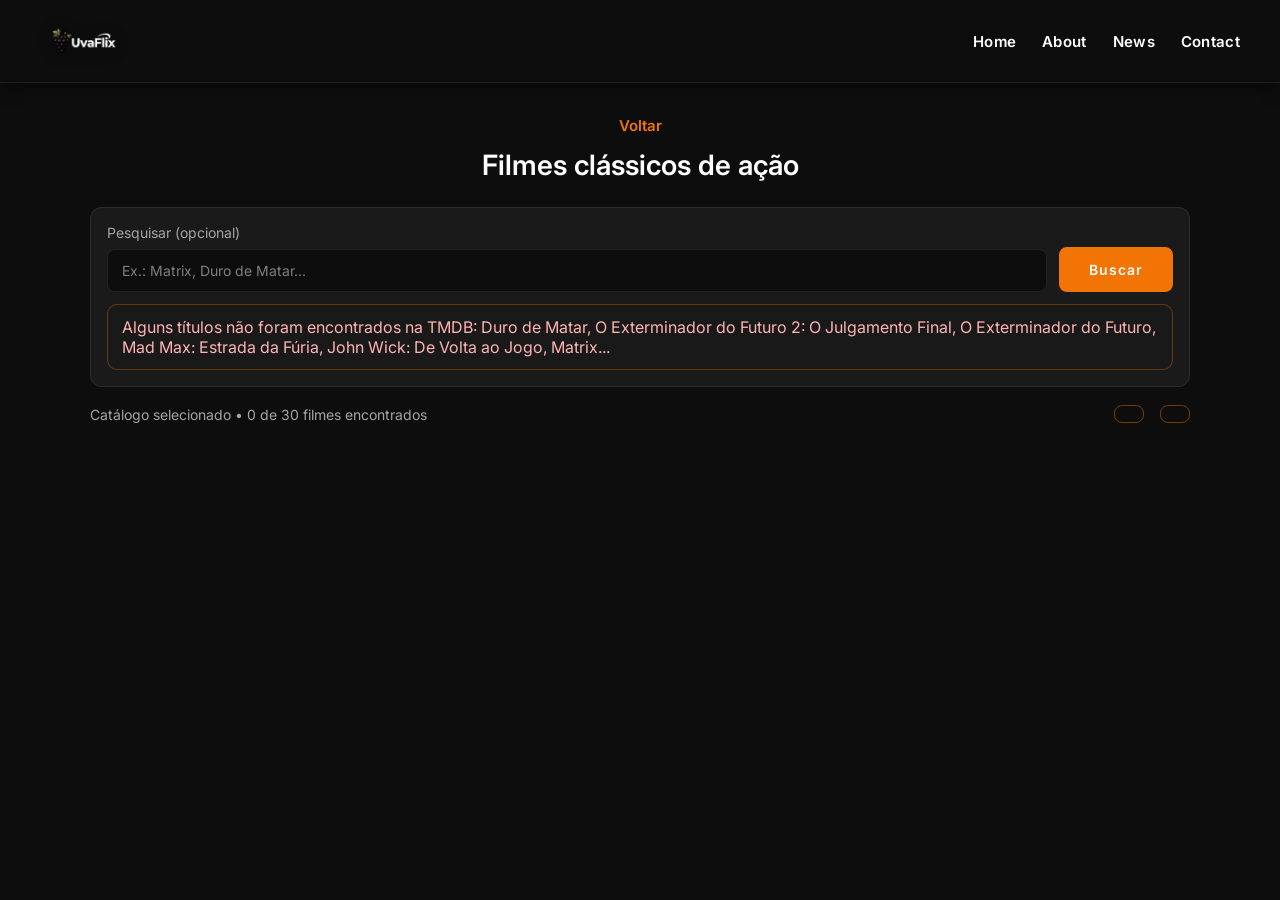
==== pages/action_page.html @ 2221e5d4 "mudanças no estilo e catalogo completo" ====
<!doctype html>
<html lang="pt-BR">
  <head>
    <meta charset="utf-8" />
    <link rel="preconnect" href="https://fonts.bunny.net">
    <link href="https://fonts.bunny.net/css?family=inter:400,600,700" rel="stylesheet" />
    <link rel="stylesheet" href="../style/style-comedy.css">
    <link rel="shortcut icon" href="../images/favicon.png" type="image/x-icon">
    <meta name="viewport" content="width=device-width, initial-scale=1" />
    <title>Catálogo de Ação</title>
  </head>
  <body>
    <header class="site-header">
      <nav class="site-nav" aria-label="Principal">
        <a href="./catalogo.html" class="logo-link" aria-label="Ir para o catálogo">
          <img src="../images/Logo-Img.png" alt="MeteUva" class="logo-img" width="200" height="64" />
        </a>
        <div class="nav-links">
          <a href="./index.html">Home</a>
          <a href="./sobre.html">About</a>
          <a href="./novidades.html">News</a>
          <a href="./contato.html">Contact</a>
        </div>
      </nav>
    </header>
    <div class="page-header">
      <a class="back" href="./catalogo.html">Voltar</a>
      <h1>Filmes clássicos de ação</h1>
    </div>

    <main class="wrap">
      <section class="panel">
        <div class="row">
          <label>
            Pesquisar (opcional)
            <input id="query" placeholder="Ex.: Matrix, Duro de Matar..." />
          </label>

          <button id="btnSearch" type="button">Buscar</button>
        </div>

        <div id="error" class="error"></div>
      </section>

      <div class="meta">
        <div class="left" id="status">Carregando…</div>
        <div class="pager">
          <button id="btnPrev" type="button"></button>
          <span id="pageInfo"></span>
          <button id="btnNext" type="button"></button>
        </div>
      </div>

      <section id="grid" class="grid" aria-live="polite"></section>
    </main>

    <script>
      const TMDB_API_KEY = "fbd56111647f980daa96701763a985a2";
      const TMDB_BASE_URL = "https://api.themoviedb.org/3";
      const TMDB_LANGUAGE = "pt-BR";
      const TMDB_REGION = "BR";
      const IMAGE_BASE_URL = "https://image.tmdb.org/t/p/w342";
      const SELECTED_TITLES = [
        "Duro de Matar",
        "O Exterminador do Futuro 2: O Julgamento Final",
        "O Exterminador do Futuro",
        "Mad Max: Estrada da Fúria",
        "John Wick: De Volta ao Jogo",
        "Matrix",
        "Os Mercenários",
        "Indiana Jones e Os Caçadores da Arca Perdida",
        "Predador",
        "Rambo: Programado para Matar",
        "Missão: Impossível",
        "Velozes e Furiosos",
        "Gladiador",
        "Tropa de Elite",
        "O Livro de Eli",
        "Kingsman: Serviço Secreto",
        "Duro de Matar 2",
        "Duro de Matar 3",
        "Onde os Fracos Não Têm Vez",
        "Dupla Explosiva",
        "O Protetor",
        "Ponte de Espiões",
        "300",
        "Troia",
        "Batman: O Cavaleiro das Trevas",
        "Homem-Aranha",
        "Homem de Ferro",
        "Capitão América: Soldado Invernal",
        "Caçadores de Emoção",
        "O Patriota",
      ];

      const els = {
        query: document.getElementById("query"),
        btnSearch: document.getElementById("btnSearch"),
        btnPrev: document.getElementById("btnPrev"),
        btnNext: document.getElementById("btnNext"),
        pageInfo: document.getElementById("pageInfo"),
        status: document.getElementById("status"),
        grid: document.getElementById("grid"),
        error: document.getElementById("error"),
      };

      let state = {
        page: 1,
        totalPages: 1,
        lastMode: "selected",
        lastQuery: "",
      };
      const providerLinkCache = new Map();

      function setError(message) {
        if (!message) {
          els.error.style.display = "none";
          els.error.textContent = "";
          return;
        }
        els.error.style.display = "block";
        els.error.textContent = message;
      }

      function setLoading(isLoading) {
        els.btnSearch.disabled = isLoading;
        els.btnPrev.disabled = isLoading || state.page <= 1;
        els.btnNext.disabled = isLoading || state.page >= state.totalPages;
      }

      function buildUrl(path, params) {
        const url = new URL(`${TMDB_BASE_URL}${path}`);
        url.searchParams.set("api_key", TMDB_API_KEY);
        Object.entries(params).forEach(([k, v]) => {
          if (v === undefined || v === null || v === "") return;
          url.searchParams.set(k, String(v));
        });
        return url.toString();
      }

      async function tmdbGet(path, params) {
        let res;
        try {
          res = await fetch(buildUrl(path, params), {
            headers: { "Content-Type": "application/json;charset=utf-8" },
          });
        } catch (networkError) {
          throw new Error(
            "Falha de conexão com a TMDB. Verifique sua internet e tente novamente."
          );
        }

        if (!res.ok) {
          const text = await res.text().catch(() => "");
          throw new Error(`TMDB respondeu ${res.status}. ${text || "Sem corpo de resposta."}`);
        }

        return await res.json();
      }

      function movieCard(movie) {
        const title = movie.title || movie.name || "Sem título";
        const year = movie.release_date ? movie.release_date.slice(0, 4) : "—";
        const rating =
          typeof movie.vote_average === "number" ? movie.vote_average.toFixed(1) : "—";

        const poster = movie.poster_path
          ? `<img alt="Pôster de ${escapeHtml(title)}" loading="lazy" src="${IMAGE_BASE_URL}${movie.poster_path}">`
          : `<div class="poster">sem pôster</div>`;

        const posterHtml = movie.poster_path ? `<div class="poster">${poster}</div>` : poster;

        return `
          <article class="card" data-movie-id="${movie.id}" data-movie-title="${escapeHtml(title)}" style="cursor:pointer">
            ${posterHtml}
            <div class="body">
              <p class="title">${escapeHtml(title)}</p>
              <p class="sub">
                <span class="badge">Ano: ${escapeHtml(year)}</span>
                <span class="badge">Nota: ${escapeHtml(rating)}</span>
              </p>
            </div>
          </article>
        `;
      }

      function escapeHtml(s) {
        return String(s)
          .replaceAll("&", "&amp;")
          .replaceAll("<", "&lt;")
          .replaceAll(">", "&gt;")
          .replaceAll('"', "&quot;")
          .replaceAll("'", "&#039;");
      }

      function renderMovies(list) {
        els.grid.innerHTML = list.map(movieCard).join("");
      }

      async function getWatchLinkForMovie(movieId) {
        if (providerLinkCache.has(movieId)) {
          return providerLinkCache.get(movieId);
        }

        const providers = await tmdbGet(`/movie/${movieId}/watch/providers`, {});
        const results = providers?.results || {};
        const preferredRegion = TMDB_REGION;
        const selected = results[preferredRegion] || results.BR || results.US || null;
        const link =
          selected?.link || `https://www.themoviedb.org/movie/${movieId}/watch?locale=${preferredRegion}`;

        providerLinkCache.set(movieId, link);
        return link;
      }

      function normalize(text) {
        return String(text || "")
          .normalize("NFD")
          .replace(/[\u0300-\u036f]/g, "")
          .toLowerCase()
          .trim();
      }

      function chooseBestResult(results, expectedTitle) {
        if (!Array.isArray(results) || results.length === 0) return null;
        const expected = normalize(expectedTitle);
        const exact = results.find((m) => normalize(m.title) === expected);
        if (exact) return exact;
        const originalExact = results.find((m) => normalize(m.original_title) === expected);
        if (originalExact) return originalExact;
        return results[0];
      }

      async function fetchMovieByTitle(title) {
        const data = await tmdbGet("/search/movie", {
          query: title,
          include_adult: false,
          language: TMDB_LANGUAGE,
          page: 1,
        });
        return chooseBestResult(data.results, title);
      }

      async function loadSelected(query) {
        setError("");
        setLoading(true);
        els.status.textContent = "Carregando…";
        els.pageInfo.textContent = "";

        try {
          const trimmed = (query ?? "").trim();
          state.lastQuery = trimmed;

          const titlesToLoad = trimmed
            ? SELECTED_TITLES.filter((t) => normalize(t).includes(normalize(trimmed)))
            : SELECTED_TITLES;

          const fetched = await Promise.all(
            titlesToLoad.map(async (title) => {
              try {
                const movie = await fetchMovieByTitle(title);
                return { title, movie };
              } catch {
                return { title, movie: null };
              }
            })
          );

          const foundMovies = fetched.filter((item) => item.movie).map((item) => item.movie);
          const missingTitles = fetched.filter((item) => !item.movie).map((item) => item.title);

          renderMovies(foundMovies);
          els.status.textContent = `Catálogo selecionado • ${foundMovies.length} de ${titlesToLoad.length} filmes encontrados`;

          if (missingTitles.length > 0) {
            const preview = missingTitles.slice(0, 6).join(", ");
            const suffix = missingTitles.length > 6 ? "..." : "";
            setError(`Alguns títulos não foram encontrados na TMDB: ${preview}${suffix}`);
          }
        } catch (err) {
          renderMovies([]);
          els.status.textContent = "Não foi possível carregar.";
          setError(err instanceof Error ? err.message : String(err));
        } finally {
          setLoading(false);
          els.btnPrev.disabled = true;
          els.btnNext.disabled = true;
        }
      }

      els.btnSearch.addEventListener("click", () => {
        loadSelected(els.query.value);
      });

      els.query.addEventListener("keydown", (e) => {
        if (e.key === "Enter") {
          loadSelected(els.query.value);
        }
      });

      els.grid.addEventListener("click", async (event) => {
        const card = event.target.closest("[data-movie-id]");
        if (!card) return;

        const movieId = Number(card.dataset.movieId);
        const movieTitle = card.dataset.movieTitle || "filme";
        if (!movieId) return;

        try {
          setError("");
          els.status.textContent = `Buscando onde assistir "${movieTitle}"...`;
          const link = await getWatchLinkForMovie(movieId);
          window.open(link, "_blank", "noopener,noreferrer");
        } catch {
          setError(`Não foi possível localizar provedores de streaming para "${movieTitle}".`);
          els.status.textContent = "Não foi possível abrir provedores.";
        }
      });

      els.btnPrev.addEventListener("click", () => {});
      els.btnNext.addEventListener("click", () => {});

      loadSelected("");
    </script>
  </body>
</html>
---- style/style-comedy.css ----
@import url("theme.css");
@import url("header.css");

body {
  margin: 0;
  padding: 0;
  min-height: 100dvh;
  font-family: "Inter", sans-serif;
  background-color: var(--color-bg-deep);
  color: var(--color-text);
}

.page-header {
  max-width: 1100px;
  margin: 0 auto;
  padding: 32px 18px 16px;
  text-align: center;
}

.page-header h1 {
  margin: 12px 0 0;
  font-size: clamp(1.25rem, 3.5vw, 1.75rem);
  font-weight: 600;
  color: var(--color-text);
  line-height: 1.3;
}

p {
  margin: 0;
  color: var(--color-meta);
  line-height: 1.45;
}

.wrap {
  max-width: 1100px;
  margin: 0 auto;
  padding: 8px 18px 48px;
}

.panel {
  background-color: var(--color-card);
  border: 1px solid var(--color-border);
  border-radius: 12px;
  padding: 16px;
}

.row {
  display: grid;
  gap: 12px;
  grid-template-columns: 1fr;
}

@media (min-width: 720px) {
  .row {
    grid-template-columns: 1fr auto;
    align-items: end;
  }
}

label {
  display: grid;
  gap: 8px;
  font-size: 14px;
  color: var(--color-meta);
  text-align: left;
}

input,
select,
button {
  font: inherit;
  padding: 12px 14px;
  border-radius: 8px;
  border: 1px solid var(--color-border);
  background-color: var(--color-bg-deep);
  color: var(--color-text);
  outline: none;
}

input:focus,
select:focus {
  border-color: var(--color-cta);
  box-shadow: 0 0 0 1px rgba(242, 116, 5, 0.35);
}

input::placeholder {
  color: rgba(166, 166, 166, 0.75);
}

button#btnSearch,
.panel .row button[type="button"] {
  cursor: pointer;
  background-color: var(--color-cta);
  color: var(--color-text);
  border: 2px solid var(--color-cta);
  padding: 12px 28px;
  letter-spacing: 1px;
  font-size: 14px;
  font-weight: 600;
  transition: background-color 0.25s ease, border-color 0.25s ease, transform 0.2s ease;
}

button#btnSearch:hover:not(:disabled),
.panel .row button[type="button"]:hover:not(:disabled) {
  background-color: var(--color-cta-hover);
  border-color: var(--color-cta-hover);
  color: var(--color-text);
  transform: scale(1.03);
}

button:disabled {
  opacity: 0.45;
  cursor: not-allowed;
  transform: none;
}

.pager button {
  min-width: 0;
  padding: 8px 14px;
  font-size: 12px;
  background: transparent !important;
  color: var(--color-cta) !important;
  border: 1px solid var(--color-cta) !important;
  letter-spacing: 0;
  transform: none !important;
}

.pager button:hover:not(:disabled) {
  background: rgba(242, 116, 5, 0.15) !important;
  color: var(--color-cta-hover) !important;
  border-color: var(--color-cta-hover) !important;
}

.hint {
  margin-top: 10px;
  font-size: 13px;
  color: var(--color-meta);
}

.hint code {
  color: var(--color-cta);
}

.error {
  margin-top: 12px;
  color: #ffb4b4;
  border: 1px solid rgba(242, 116, 5, 0.35);
  background-color: rgba(26, 26, 26, 0.95);
  padding: 12px 14px;
  border-radius: 10px;
  display: none;
}

.meta {
  margin: 18px 0 12px;
  display: flex;
  gap: 10px;
  flex-wrap: wrap;
  align-items: center;
  justify-content: space-between;
}

.meta .left {
  color: var(--color-meta);
  font-size: 14px;
}

.pager {
  display: flex;
  gap: 8px;
  align-items: center;
}

.pager span {
  color: var(--color-meta);
  font-size: 13px;
}

.grid {
  margin-top: 12px;
  display: grid;
  grid-template-columns: repeat(2, minmax(0, 1fr));
  gap: 14px;
}

@media (min-width: 720px) {
  .grid {
    grid-template-columns: repeat(4, minmax(0, 1fr));
  }
}

@media (min-width: 1024px) {
  .grid {
    grid-template-columns: repeat(5, minmax(0, 1fr));
  }
}

.card {
  border: 1px solid var(--color-border);
  background-color: var(--color-card);
  border-radius: 12px;
  overflow: hidden;
  display: grid;
  grid-template-rows: auto 1fr;
  min-height: 280px;
  transition: transform 0.25s ease, box-shadow 0.25s ease, border-color 0.25s ease;
}

.card:hover {
  transform: translateY(-2px);
  box-shadow: 0 8px 24px rgba(0, 0, 0, 0.55);
  border-color: rgba(242, 116, 5, 0.35);
}

.poster {
  width: 100%;
  aspect-ratio: 2 / 3;
  background-color: var(--color-bg-deep);
  display: grid;
  place-items: center;
  color: var(--color-meta);
  font-size: 12px;
}

.poster img {
  width: 100%;
  height: 100%;
  object-fit: cover;
  display: block;
}

.body {
  padding: 10px 10px 12px;
  display: grid;
  gap: 6px;
}

.title {
  font-size: 13px;
  line-height: 1.25;
  margin: 0;
  color: var(--color-text);
}

.sub {
  margin: 0;
  color: var(--color-meta);
  font-size: 12px;
  display: flex;
  gap: 10px;
  flex-wrap: wrap;
}

.badge {
  font-size: 11px;
  padding: 4px 8px;
  border-radius: 999px;
  border: 1px solid var(--color-border);
  color: var(--color-meta);
  width: fit-content;
}

a.back {
  display: inline-block;
  color: var(--color-cta);
  text-decoration: none;
  font-size: 15px;
  font-weight: 600;
  transition: color 0.2s ease;
}

a.back:hover {
  color: var(--color-cta-hover);
}
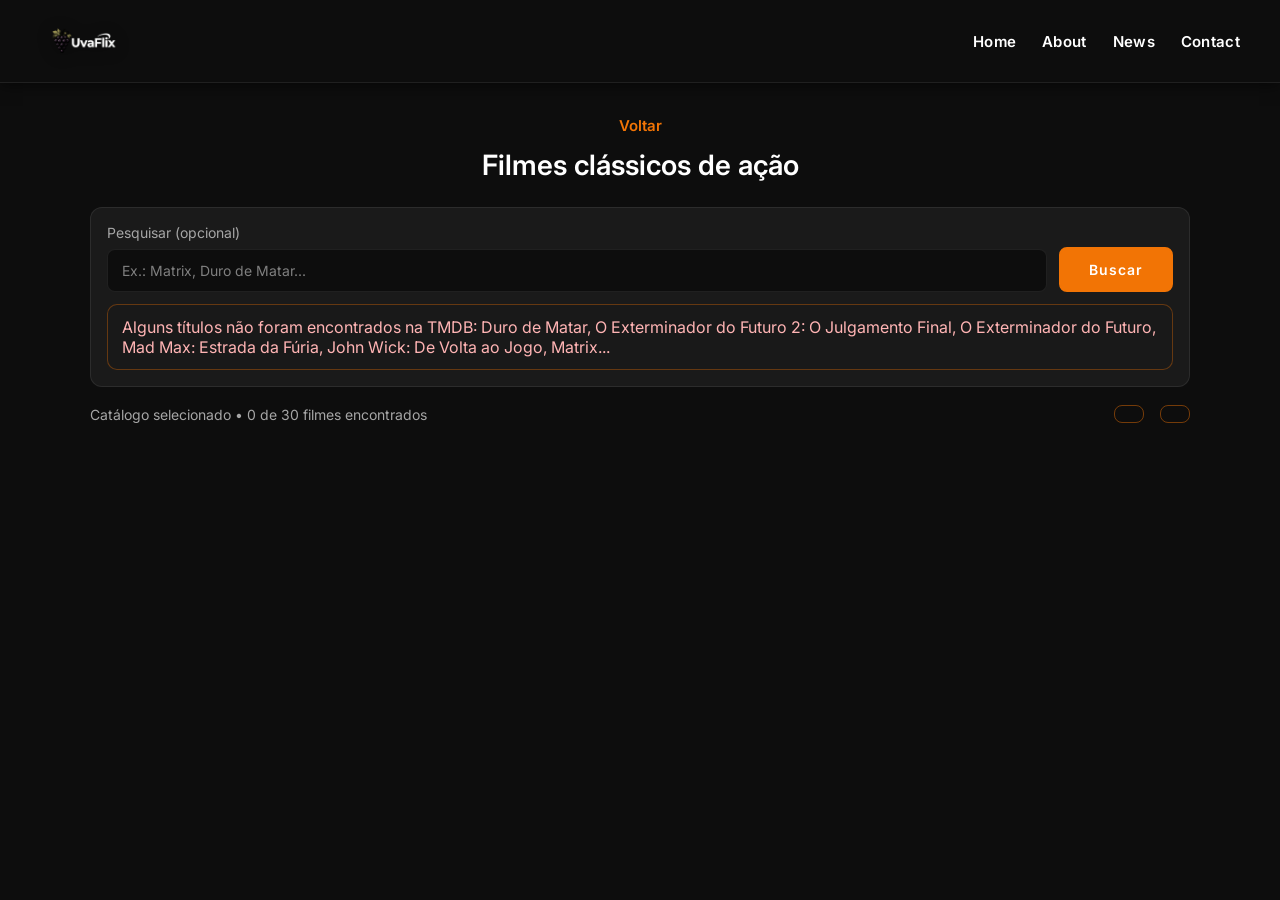
==== commit 9cf6f944: "MeteUva -> UvaFlix" ====
--- a/pages/action_page.html
+++ b/pages/action_page.html
@@ -13,7 +13,7 @@
     <header class="site-header">
       <nav class="site-nav" aria-label="Principal">
         <a href="./catalogo.html" class="logo-link" aria-label="Ir para o catálogo">
-          <img src="../images/Logo-Img.png" alt="MeteUva" class="logo-img" width="200" height="64" />
+          <img src="../images/Logo-Img.png" alt="UvaFlix" class="logo-img" width="200" height="64" />
         </a>
         <div class="nav-links">
           <a href="./index.html">Home</a>
